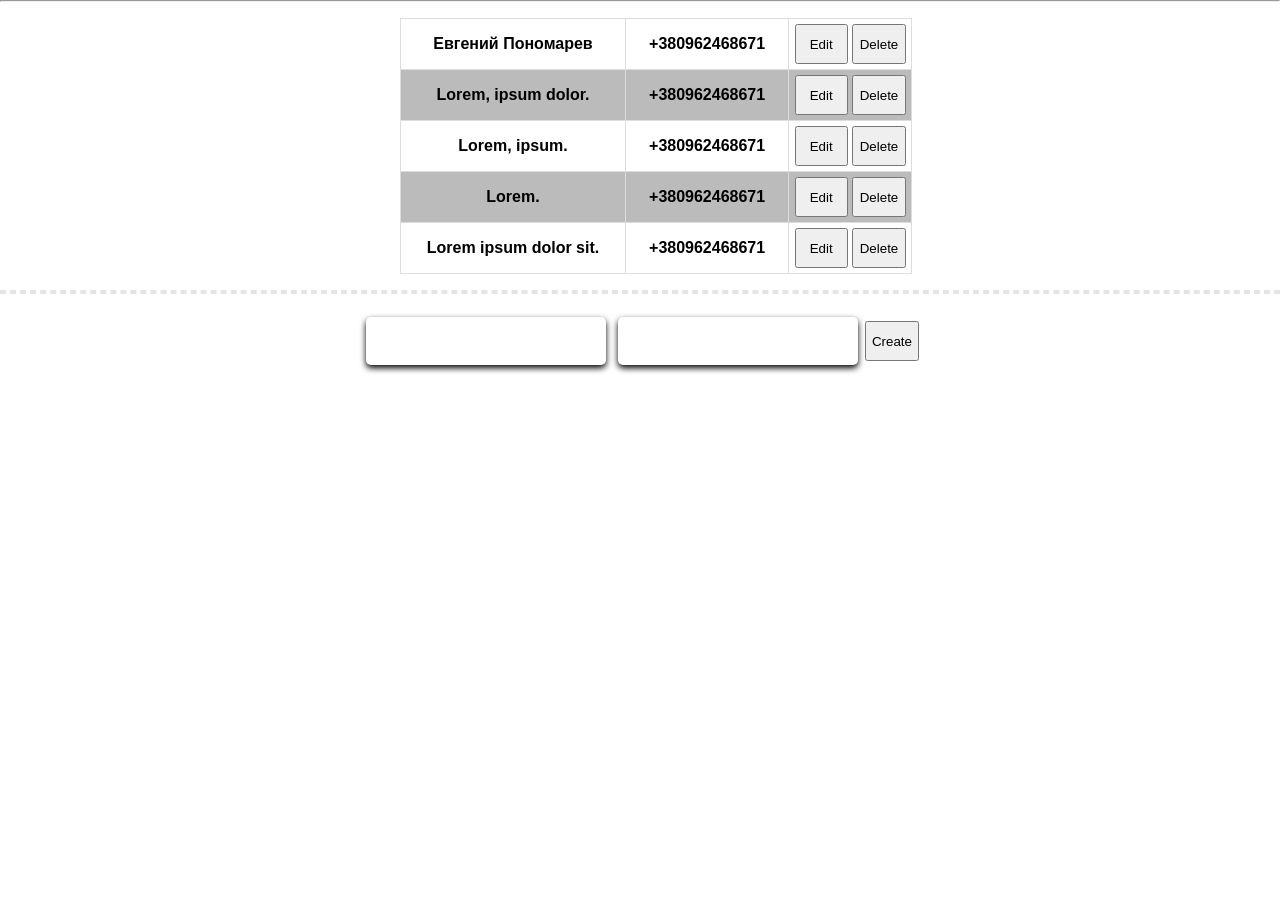
==== index_02.html @ 0f5b6711 "upload" ====
<!DOCTYPE html>
<html lang="en">
<head>
    <meta charset="UTF-8">
    <meta name="viewport" content="width=device-width, initial-scale=1.0">
    <title>Alar_02</title>
</head>
<style>
    * {
        margin: 0;
        padding: 0;
        box-sizing: border-box;
    }
    .app {
        /* min-height: 100vh; */
    }
    #input {
        display: block;
        width: fit-content;
        margin: auto;
        margin-top: 1em;
    }
    .list table {
        position: relative;
        left: 50%;
        transform: translateX(-50%);
        width: 40%;
        margin: 1em;
        border-collapse: collapse;
        font-family: arial, sans-serif;
    }
    tr, th {
        border: 1px solid #dddddd;
    }
    #input tr, #input th {
        border: none;
    }
    th {
        padding: 1em;
    }
    .tr__buttons {
        padding: 0;
    }
    button {
        height: 3em;
        width: 4em;
    }
    tr:nth-child(even) {
        background-color: #bbbbbb;
    }
    input {
        font-size: 1.5em;
        width: 10em;
        height: 2em;
        margin: 5px 5px;
        border-radius: 5px;
        border: none;
        box-shadow: 0px 3px 6px;
        transition-duration: .5s;
    }
    input:focus {
        outline: none;
        box-shadow: 0px 1px 2px;
    }
</style>
<body>
    <hr>
    <div class="app">
        <div class="list">
            <table></table>
        </div>
        <hr style="border: 2px dashed rgba(0, 0, 0, 0.1);">
        <section id="input">
            <table>
                <tr>
                    <th class="tr__buttons">
                        <input type="text">
                    </th>
                    <th class="tr__buttons">
                        <input type="text">
                    </th>
                    <th class="tr__buttons">
                        <button onclick="createFunc(this)">Create</button>
                    </th>
                </tr>
            </table>
        </section>
    </div>
</body>
<script>

    let db = [["Евгений Пономарев", "+380962468671"], ["Lorem, ipsum dolor.", "+380962468671"], ["Lorem, ipsum.", "+380962468671"], ["Lorem.", "+380962468671"], ["Lorem ipsum dolor sit.", "+380962468671"]];   

    function buildUp() {

        let table = document.querySelector(".list table");
        if (table.hasChildNodes()) {
            let list = document.querySelector(".list");
            list.removeChild(table);
            list.appendChild(document.createElement("table"));
        }
        
       db.forEach((elem, ind) => {
        let tr = document.createElement("tr");

        tr.innerHTML = `<th>${elem[0]}</th>
                        <th>${elem[1]}</th>
                        <th class="tr__buttons">
                            <button data-index="${ind}" onclick="editFunc(this)">Edit</button>
                            <button data-index="${ind}" onclick="deleteFunc(this)">Delete</button>
                        </th>`;
        document.querySelector("table").appendChild(tr);
        }); 
    }

    buildUp();

    function editFunc(e) {
        let tr = e.parentNode.parentNode;
        let thName = tr.childNodes[0];
        let thNumber = tr.childNodes[1];

        
    }

    function deleteFunc(e) {
        db.splice(e.dataset.index, 1);
        buildUp();
    }

    function createFunc(e) {
        
    }

</script>
</html>
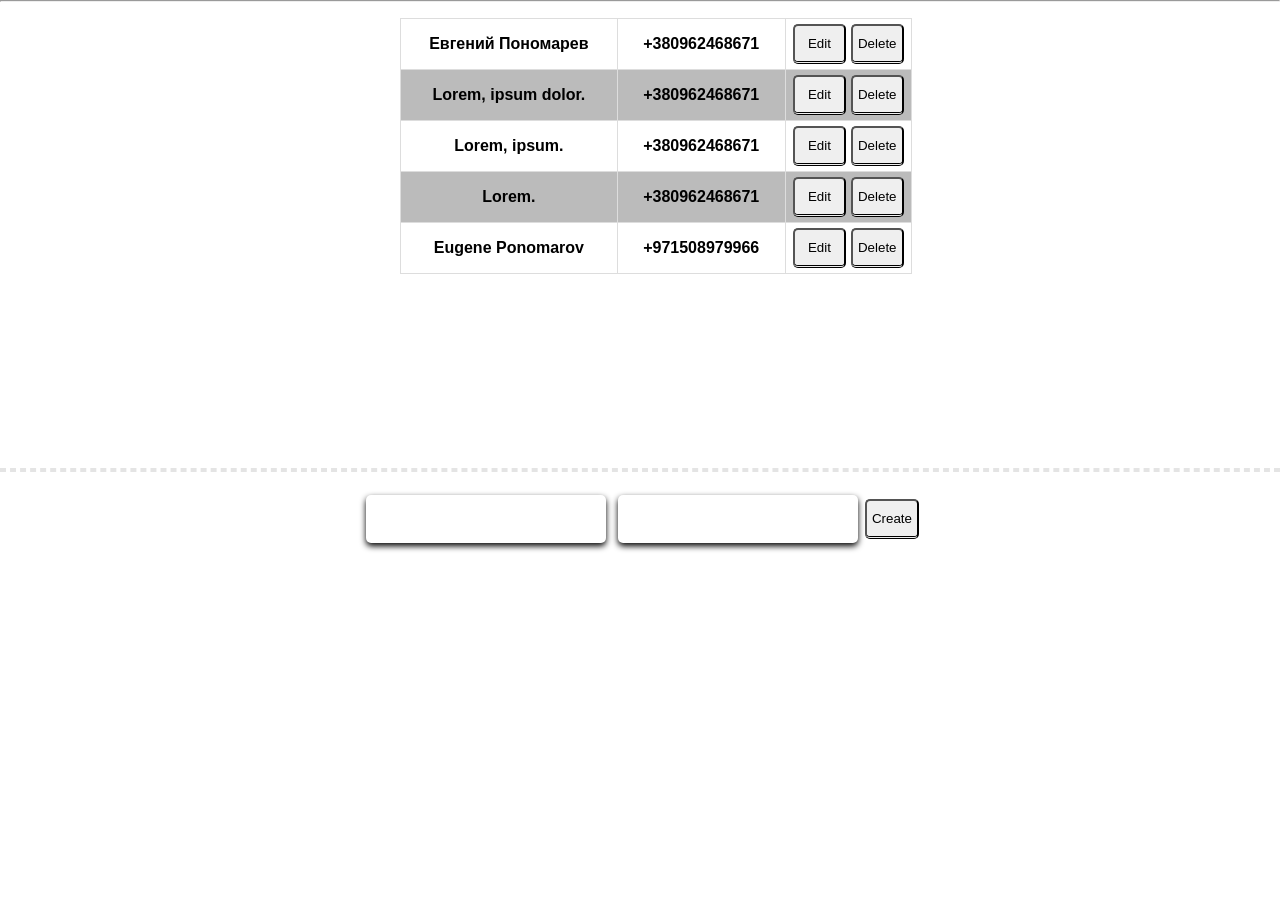
==== commit 3a1bdc46: "+ create, edit, delete" ====
--- a/index_02.html
+++ b/index_02.html
@@ -13,6 +13,9 @@
     }
     .app {
         /* min-height: 100vh; */
+    }
+    .list {
+        min-height: 50vh;
     }
     #input {
         display: block;
@@ -40,19 +43,29 @@
     }
     .tr__buttons {
         padding: 0;
+        user-select: none;
     }
     button {
         height: 3em;
         width: 4em;
+        border-radius: 5px;
+        border-bottom: double;
     }
     tr:nth-child(even) {
         background-color: #bbbbbb;
+    }
+    .input__edit {
+        font-size: 1rem;
+        height: 1.5em;
+        margin: 0;
+        box-shadow: 0px 2px 4px;
     }
     input {
         font-size: 1.5em;
         width: 10em;
         height: 2em;
         margin: 5px 5px;
+        padding-left: 5px;
         border-radius: 5px;
         border: none;
         box-shadow: 0px 3px 6px;
@@ -89,8 +102,10 @@
 </body>
 <script>
 
-    let db = [["Евгений Пономарев", "+380962468671"], ["Lorem, ipsum dolor.", "+380962468671"], ["Lorem, ipsum.", "+380962468671"], ["Lorem.", "+380962468671"], ["Lorem ipsum dolor sit.", "+380962468671"]];   
+    // DATA BASE
+    const db = [["Евгений Пономарев", "+380962468671"], ["Lorem, ipsum dolor.", "+380962468671"], ["Lorem, ipsum.", "+380962468671"], ["Lorem.", "+380962468671"], ["Eugene Ponomarov", "+971508979966"]];   
 
+    // RENDERING THE LIST
     function buildUp() {
 
         let table = document.querySelector(".list table");
@@ -115,21 +130,68 @@
 
     buildUp();
 
+    // EDITING
     function editFunc(e) {
-        let tr = e.parentNode.parentNode;
-        let thName = tr.childNodes[0];
-        let thNumber = tr.childNodes[1];
+        if (!document.querySelectorAll('.input__edit').length || e.innerText === "Save") {
+            if (e.innerText === "Edit") {
+                e.innerText = "Save";
 
-        
+                let tr = e.parentNode.parentNode;
+                let thName = tr.childNodes[0];
+                let thNumber = tr.childNodes[2];
+
+                let inputName = document.createElement("input");
+                let inputNumber = document.createElement("input");
+
+                inputName.setAttribute('value', thName.innerText);
+                inputName.setAttribute('class', "input__edit");
+                inputNumber.setAttribute('value', thNumber.innerText);
+                inputNumber.setAttribute('class', "input__edit");
+
+                thName.innerText = '';
+                thNumber.innerText = '';
+
+                thName.appendChild(inputName);
+                thNumber.appendChild(inputNumber);
+
+
+            } else {
+                e.innerText = "Edit";
+                saveEdits(e);
+            }
+        }
     }
 
+    // SAVING CHANGINGS
+    function saveEdits(e) {
+        let data = document.querySelectorAll('.input__edit');
+        let newName = data[0].value;
+        let newNumber = data[1].value;
+
+        data[0].parentElement.innerHTML = newName;
+        data[1].parentElement.innerHTML = newNumber;
+        
+        db[e.dataset.index] = [newName, newNumber];
+    }
+
+    // DELETING THE PERSON
     function deleteFunc(e) {
         db.splice(e.dataset.index, 1);
         buildUp();
     }
 
+    // CREATING NEW PERSON IN THE LIST
     function createFunc(e) {
-        
+        let parent = e.parentElement.parentElement;
+        let newName = parent.childNodes[1].childNodes[1];
+        let newNumber = parent.childNodes[3].childNodes[1];
+
+        db.push([newName.value, newNumber.value]);
+
+        newName.value = '';
+        newNumber.value = '';
+
+        buildUp();
     }
 
 </script>
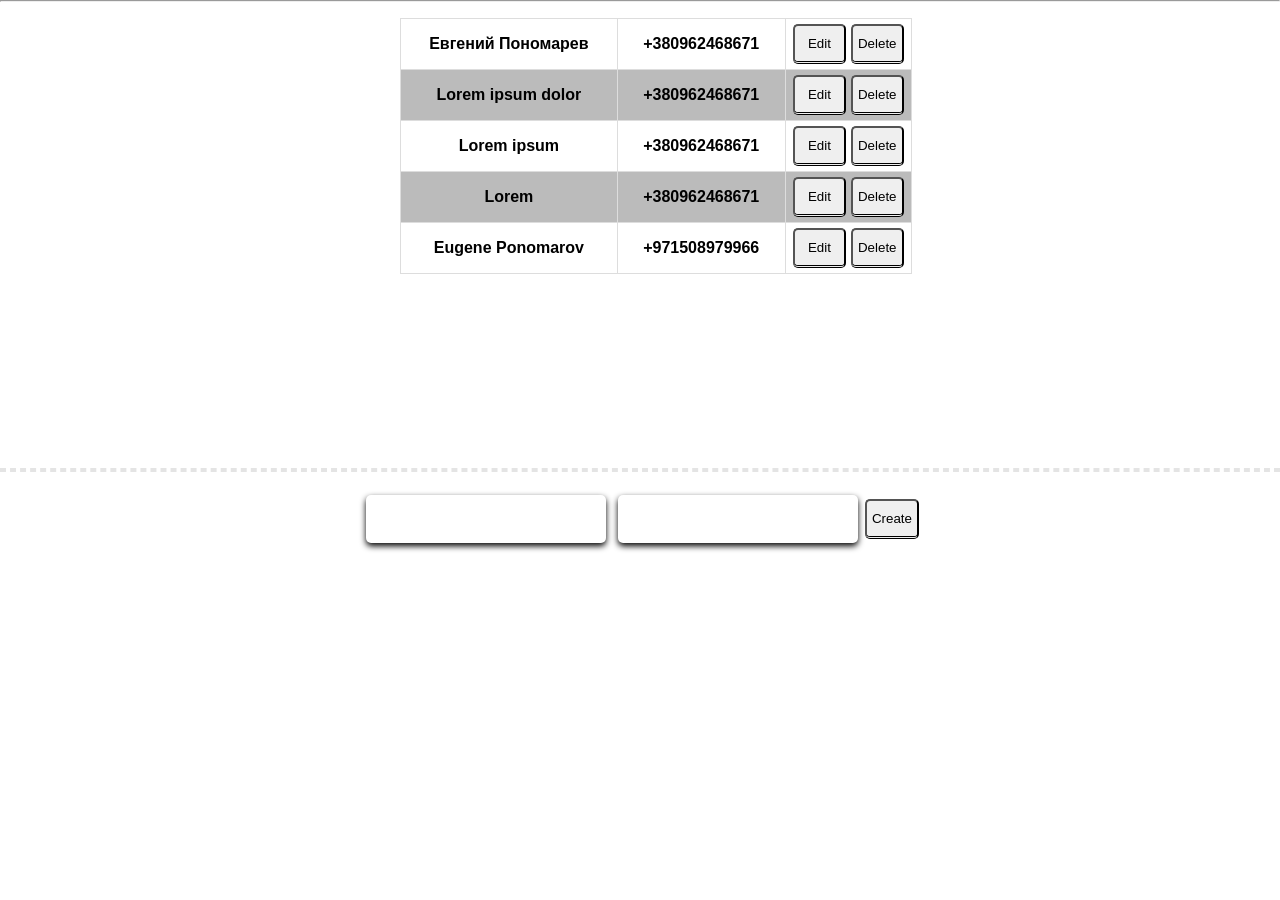
==== commit a0cb9e31: "final01" ====
--- a/index_02.html
+++ b/index_02.html
@@ -11,9 +11,7 @@
         padding: 0;
         box-sizing: border-box;
     }
-    .app {
-        /* min-height: 100vh; */
-    }
+
     .list {
         min-height: 50vh;
     }
@@ -50,6 +48,13 @@
         width: 4em;
         border-radius: 5px;
         border-bottom: double;
+    }
+    button:active {
+        border-bottom: solid;
+        border-width: 1px;
+    }
+    button:focus {
+        outline: none;
     }
     tr:nth-child(even) {
         background-color: #bbbbbb;
@@ -75,8 +80,44 @@
         outline: none;
         box-shadow: 0px 1px 2px;
     }
+    .save {
+        background-color: rgb(0 255 112);
+    }
+    .create_button:active {
+        background-color: #000000;
+        color: #aaaaaa;
+    }
+    .warning {
+        display: none;
+        position: absolute;
+        pointer-events: none;
+        min-width: 100px;
+        min-height: 50px;
+        background-color: azure;
+        border: 1px dashed;
+        border-radius: 10px;
+        opacity: 1;
+        z-index: 100;
+        animation: warning_fadeOut 2s ease-in-out 2s 1 forwards;
+    }
+    .warning__descr {
+        padding: 1em;
+    }
+    .warning__descr h1 {
+        font-size: 1.5em;
+    }
+    @keyframes warning_fadeOut {
+        100% {opacity: 0;}
+    }
 </style>
 <body>
+    <div class="warning" style="display: none">
+        <div class="warning__descr">
+            <h1>Error</h1>
+            <p>Name with minumum 2 letters for name (only letters)</p>
+            <p>Number: min 6, max 13 digits</p>
+        </div>
+    </div>
     <hr>
     <div class="app">
         <div class="list">
@@ -93,7 +134,7 @@
                         <input type="text">
                     </th>
                     <th class="tr__buttons">
-                        <button onclick="createFunc(this)">Create</button>
+                        <button class="create_button" onclick="createFunc(this)">Create</button>
                     </th>
                 </tr>
             </table>
@@ -102,8 +143,29 @@
 </body>
 <script>
 
+
+
     // DATA BASE
-    const db = [["Евгений Пономарев", "+380962468671"], ["Lorem, ipsum dolor.", "+380962468671"], ["Lorem, ipsum.", "+380962468671"], ["Lorem.", "+380962468671"], ["Eugene Ponomarov", "+971508979966"]];   
+    let db = [["Евгений Пономарев", "+380962468671"], ["Lorem ipsum dolor", "+380962468671"], ["Lorem ipsum", "+380962468671"], ["Lorem", "+380962468671"], ["Eugene Ponomarov", "+971508979966"]];   
+
+
+    // AJAX
+    // var XMLHttpRequest = require('xmlhttprequest').XMLHttpRequest;
+    // const req = new XMLHttpRequest();
+    // req.open("GET", '/json/db', true);
+    // req.timeout = 10000;
+    // req.send();
+
+    // req.onload = () => {
+    //     if (req.status !== 200) {
+    //         console.log("Error");
+    //     } else {
+    //         db = JSON.parse(req.responseText);
+    //     }
+    // }
+    // req.onerror = (error) => {
+    //     console.error(error);
+    // }
 
     // RENDERING THE LIST
     function buildUp() {
@@ -135,6 +197,7 @@
         if (!document.querySelectorAll('.input__edit').length || e.innerText === "Save") {
             if (e.innerText === "Edit") {
                 e.innerText = "Save";
+                e.classList.toggle("save");
 
                 let tr = e.parentNode.parentNode;
                 let thName = tr.childNodes[0];
@@ -153,10 +216,7 @@
 
                 thName.appendChild(inputName);
                 thNumber.appendChild(inputNumber);
-
-
             } else {
-                e.innerText = "Edit";
                 saveEdits(e);
             }
         }
@@ -168,31 +228,79 @@
         let newName = data[0].value;
         let newNumber = data[1].value;
 
-        data[0].parentElement.innerHTML = newName;
-        data[1].parentElement.innerHTML = newNumber;
-        
-        db[e.dataset.index] = [newName, newNumber];
+        if (validation(newName, newNumber)) {
+            data[0].parentElement.innerHTML = newName;
+            data[1].parentElement.innerHTML = newNumber;
+            db[e.dataset.index] = [newName, newNumber];
+
+            e.innerText = "Edit";
+            e.classList.toggle("save");
+
+            // AJAX
+            // req.open("POST", '/json/db', true);
+            // req.send(JSON.stringify(db));
+        } else {
+            warningPopOut(e);
+        }
     }
 
     // DELETING THE PERSON
     function deleteFunc(e) {
         db.splice(e.dataset.index, 1);
         buildUp();
+
+        // AJAX
+        // req.open("POST", '/json/db', true);
+        // req.send(JSON.stringify(db));
     }
 
     // CREATING NEW PERSON IN THE LIST
     function createFunc(e) {
+
         let parent = e.parentElement.parentElement;
         let newName = parent.childNodes[1].childNodes[1];
         let newNumber = parent.childNodes[3].childNodes[1];
-
-        db.push([newName.value, newNumber.value]);
-
-        newName.value = '';
-        newNumber.value = '';
-
-        buildUp();
-    }
-
+        
+        if (validation(newName.value, newNumber.value)) {
+            db.push([newName.value, newNumber.value]);
+
+            newName.value = '';
+            newNumber.value = '';
+
+            buildUp();
+
+            // AJAX
+            // req.open("POST", '/json/db', true);
+            // req.send(JSON.stringify(db));
+        } else {
+            warningPopOut(e);
+            
+        }  
+    }
+
+    // VALIDATION FUNCTION
+    function validation(newName, newNumber) {
+        let validationName = newName.match(/(([a-z]|[A-Z]|[\u0400-\u04FF]|[ ])+){2,}/g); 
+        let validationNumber = newNumber.match(/((^[+]|^\d+|[-])([-]|)?(\d{2,}))+/g);
+
+        if (validationName && validationName[0].length === newName.length &&
+            validationNumber && validationNumber[0].length === newNumber.length && newNumber.length >= 6 && newNumber.length <= 13 ) {
+            return true;
+        } else {
+            return false;
+        }
+    }
+
+    // WARNING POPOUT
+    function warningPopOut(e) {
+        let warning = document.querySelector(".warning");
+            if (warning.style.display === "none") {
+                warning.style.display = "block";
+                let coordinates = e.getBoundingClientRect();
+                warning.style.top = `${coordinates.top - warning.getBoundingClientRect().height - 3}px`;
+                warning.style.left = coordinates.left - warning.getBoundingClientRect().width / 4 + "px";
+                setTimeout(() => warning.style.display = "none", 4000);
+            }
+    }
 </script>
 </html>
